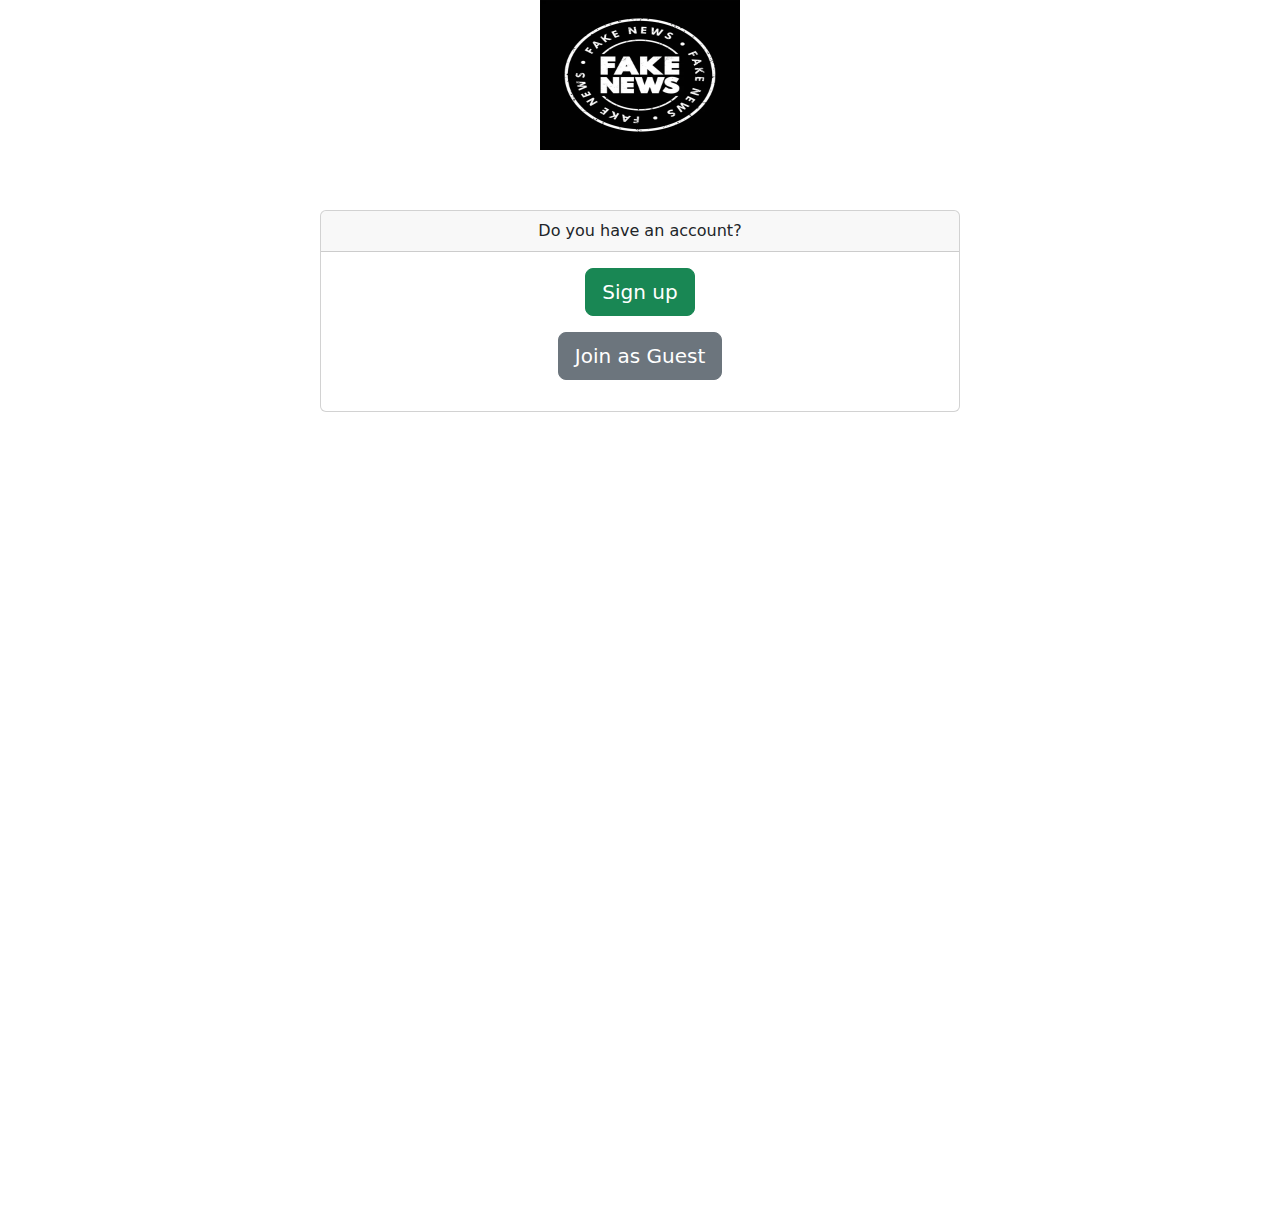
==== index.html @ 8310ca16 "Coloquio" ====
<!DOCTYPE html>
<html lang="en">
<head>
    <meta charset="UTF-8">
    <meta http-equiv="X-UA-Compatible" content="IE=edge">
    <meta name="viewport" content="width=device-width, initial-scale=1.0">
    <link href="https://cdn.jsdelivr.net/npm/bootstrap@5.3.3/dist/css/bootstrap.min.css" rel="stylesheet" integrity="sha384-QWTKZyjpPEjISv5WaRU9OFeRpok6YctnYmDr5pNlyT2bRjXh0JMhjY6hW+ALEwIH" crossorigin="anonymous">
    <link rel="stylesheet" href="styles2.css">
    <title>Home menu</title>
    <style>
        /* Centrar el contenedor */
        .centered-content {
            height: 120vh; /* Aumentar la altura del contenedor para hacerlo más largo */
            display: flex;
            justify-content: center; /* Centrado horizontal */
            align-items: flex-start; /* Mover hacia arriba */
            padding-top: 60px; /* Aumentar el espacio superior */
        }

        .card {
            width: 50%; /* El contenedor card tendrá un ancho del 50% */
        }

        /* Centrar la imagen y hacerla más grande */
        .centered-image {
            display: block;
            margin: 0 auto;
            width: 200px; /* Aumentar el tamaño de la imagen */
            height: 150px; /* Hacer la imagen más alta */
            margin-top: 0; /* Sin margen superior */
        }

        /* Espaciado adicional entre los botones */
        .card-body .btn {
            margin-bottom: 15px; /* Aumentar el espacio entre los botones */
        }

        /* Agregar contenido extra en la parte inferior */
        .extra-content {
            text-align: center;
            margin-top: 40px;
        }

        .extra-content p {
            font-size: 1.1em;
        }
    </style>
</head>
<body>

    <!-- Imagen centrada y más grande -->
    <img src="misinformation.jpg" alt="Imagen de bienvenida" class="centered-image">

    <!-- Contenedor centrado hacia abajo -->
    <div class="centered-content">
        <div class="card text-center">
            <div class="card-header">
                Do you have an account?
            </div>
            <div class="card-body">
                <a href="Sign In.html" class="btn btn-success btn-lg mb-3">Sign up</a>
                <div>
                    <a href="fakeNews.html" class="btn btn-secondary btn-lg">Join as Guest</a>
                </div>
            </div>
        </div>
    </div>
</body>
</html>
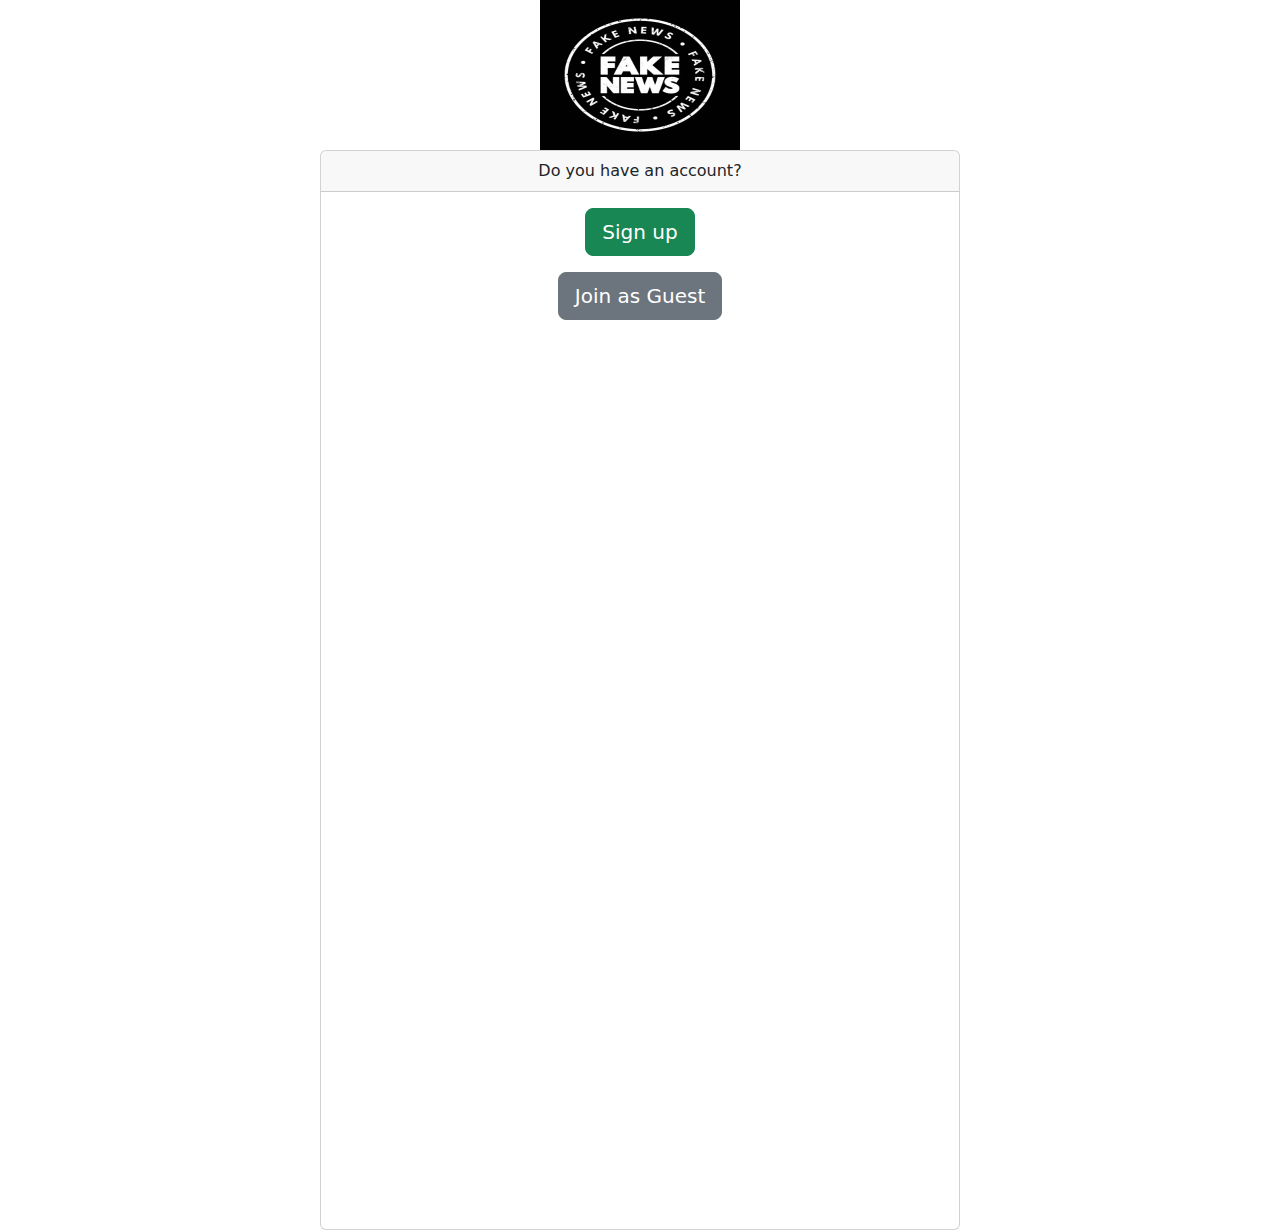
==== commit d31caf3e: "Update index.html" ====
--- a/index.html
+++ b/index.html
@@ -8,50 +8,37 @@
     <link rel="stylesheet" href="styles2.css">
     <title>Home menu</title>
     <style>
-        /* Centrar el contenedor */
         .centered-content {
-            height: 120vh; /* Aumentar la altura del contenedor para hacerlo más largo */
+            height: 120vh;
             display: flex;
-            justify-content: center; /* Centrado horizontal */
-            align-items: flex-start; /* Mover hacia arriba */
-            padding-top: 60px; /* Aumentar el espacio superior */
+            justify-content: center;
+            align-items: flex-start
+            padding-top: 60px;
         }
-
         .card {
-            width: 50%; /* El contenedor card tendrá un ancho del 50% */
+            width: 50%;
         }
-
-        /* Centrar la imagen y hacerla más grande */
         .centered-image {
             display: block;
             margin: 0 auto;
-            width: 200px; /* Aumentar el tamaño de la imagen */
-            height: 150px; /* Hacer la imagen más alta */
-            margin-top: 0; /* Sin margen superior */
+            width: 200px;
+            height: 150px;
+            margin-top: 0;
         }
-
-        /* Espaciado adicional entre los botones */
         .card-body .btn {
-            margin-bottom: 15px; /* Aumentar el espacio entre los botones */
+            margin-bottom: 15px;
         }
-
-        /* Agregar contenido extra en la parte inferior */
         .extra-content {
             text-align: center;
             margin-top: 40px;
         }
-
         .extra-content p {
             font-size: 1.1em;
         }
     </style>
 </head>
 <body>
-
-    <!-- Imagen centrada y más grande -->
     <img src="misinformation.jpg" alt="Imagen de bienvenida" class="centered-image">
-
-    <!-- Contenedor centrado hacia abajo -->
     <div class="centered-content">
         <div class="card text-center">
             <div class="card-header">
@@ -66,4 +53,4 @@
         </div>
     </div>
 </body>
-</html>+</html>
